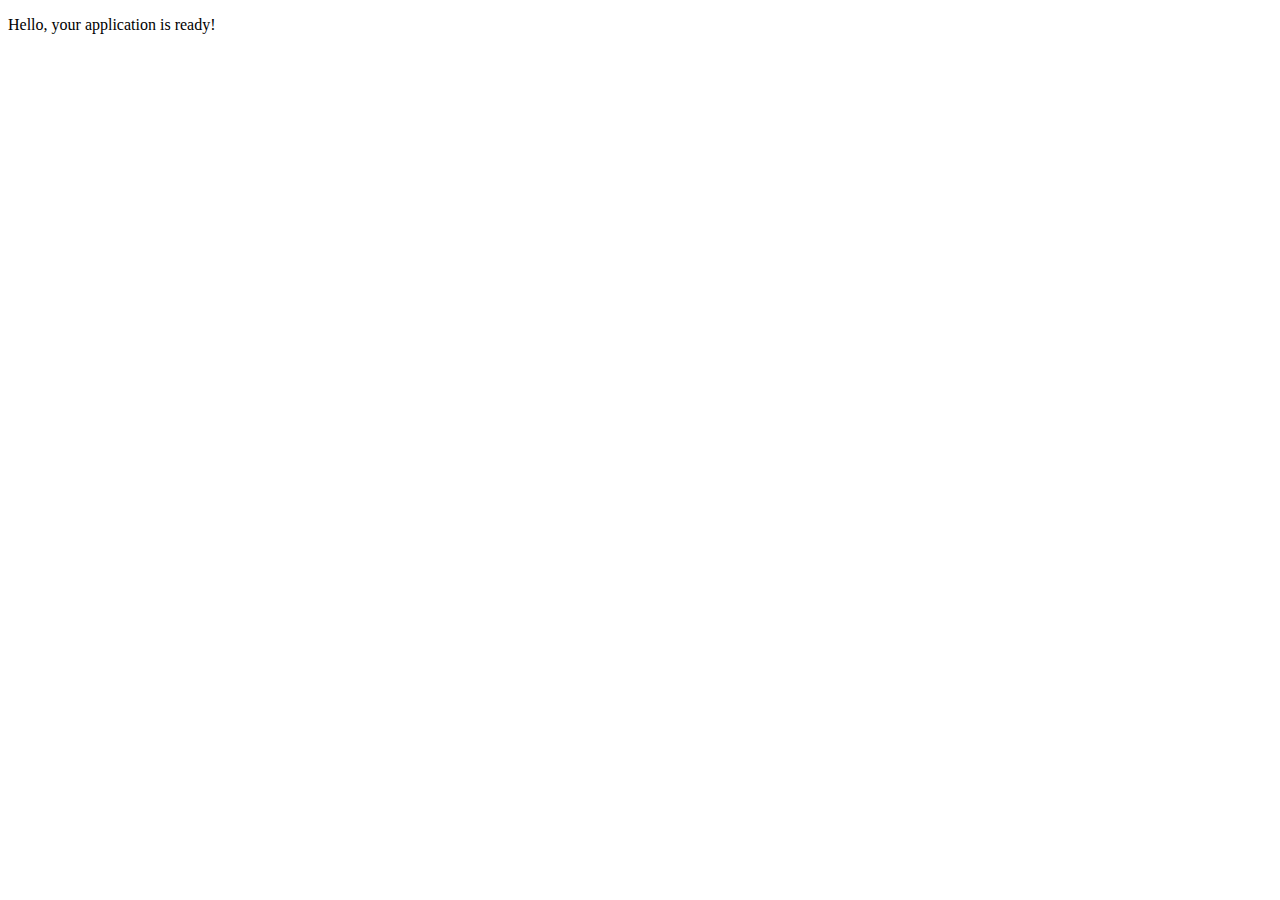
==== Pinard.Canal2RadioStreaming/index.html @ a7d81506 "1st" ====
﻿<!DOCTYPE html>
<html>
<head>
    <meta charset="utf-8" />
    <title>Pinard.Canal2RadioStreaming</title>

    <!-- Pinard.Canal2RadioStreaming references -->
    <link href="css/index.css" rel="stylesheet" />
</head>
<body>
    <p>Hello, your application is ready!</p>

    <!-- Cordova reference, this is added to your app when it's built. -->
    <script src="cordova.js"></script>
    <script src="scripts/platformOverrides.js"></script>

    <script src="scripts/index.js"></script>
</body>
</html>
---- Pinard.Canal2RadioStreaming/css/index.css ----
﻿body {
}
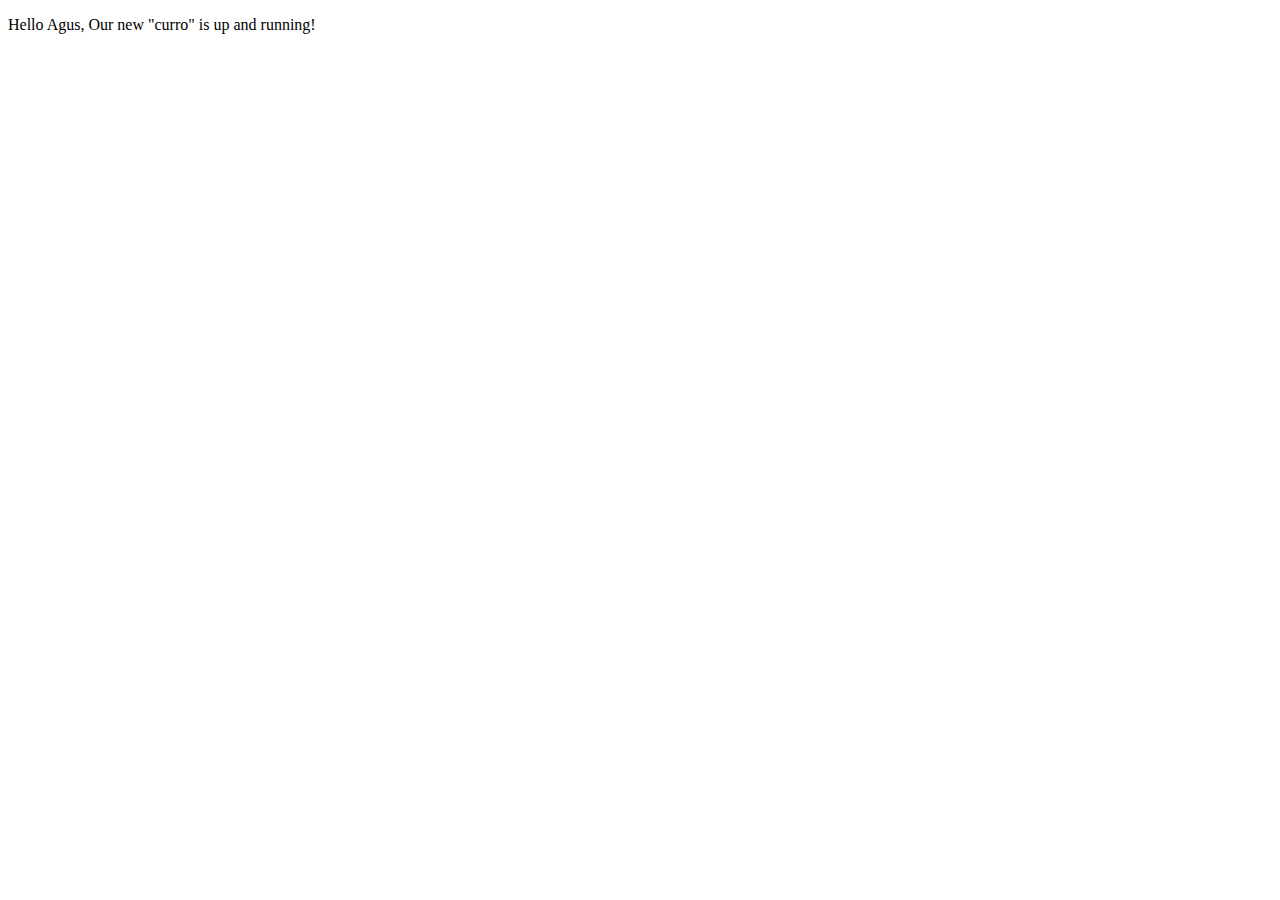
==== commit a2b8fc73: "update 1" ====
--- a/Pinard.Canal2RadioStreaming/index.html
+++ b/Pinard.Canal2RadioStreaming/index.html
@@ -8,7 +8,7 @@
     <link href="css/index.css" rel="stylesheet" />
 </head>
 <body>
-    <p>Hello, your application is ready!</p>
+    <p>Hello Agus, Our new "curro" is up and running!</p>
 
     <!-- Cordova reference, this is added to your app when it's built. -->
     <script src="cordova.js"></script>
